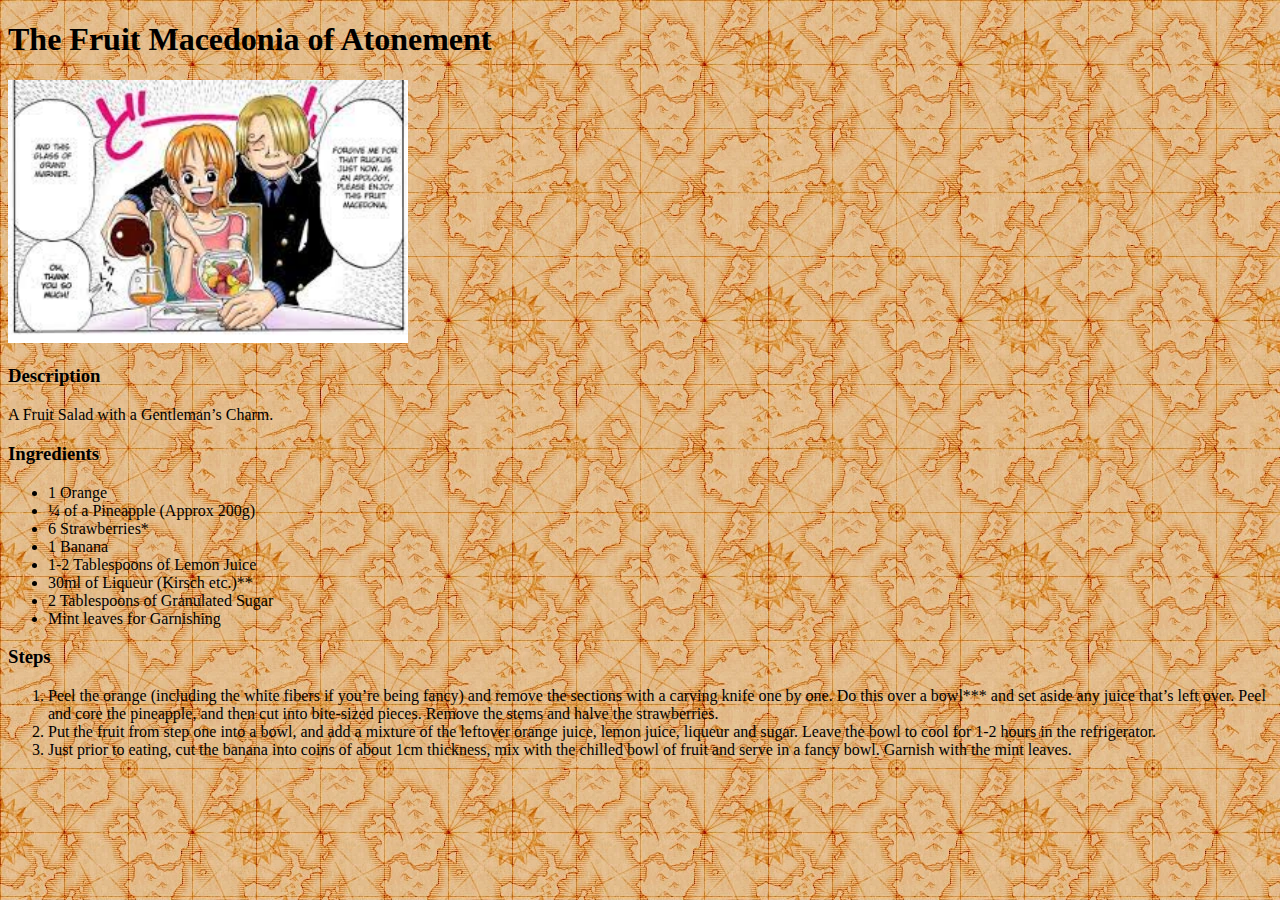
==== recipes/fruit.html @ 565d4883 "add and remove some recipes" ====
<!DOCTYPE html>
<html lang="en">
  <head>
    <meta charset="UTF-8" />
    <meta http-equiv="X-UA-Compatible" content="IE=edge" />
    <meta name="viewport" content="width=device-width, initial-scale=1.0" />
    <title>Fruit</title>
    <link rel="stylesheet" href="recipes.css" />
  </head>
  <body>
    <h1>The Fruit Macedonia of Atonement</h1>
    <img src="../assets/fruit.jpeg" alt="hamburger image" />

    <h3>Description</h3>
    <p>A Fruit Salad with a Gentleman’s Charm.</p>

    <h3>Ingredients</h3>
    <ul>
      <li>1 Orange</li>
      <li>¼ of a Pineapple (Approx 200g)</li>
      <li>6 Strawberries*</li>
      <li>1 Banana</li>
      <li>1-2 Tablespoons of Lemon Juice</li>
      <li>30ml of Liqueur (Kirsch etc.)**</li>
      <li>2 Tablespoons of Granulated Sugar</li>
      <li>Mint leaves for Garnishing</li>
    </ul>

    <h3>Steps</h3>
    <ol>
      <li>
        Peel the orange (including the white fibers if you’re being fancy) and
        remove the sections with a carving knife one by one. Do this over a
        bowl*** and set aside any juice that’s left over. Peel and core the
        pineapple, and then cut into bite-sized pieces. Remove the stems and
        halve the strawberries.
      </li>
      <li>
        Put the fruit from step one into a bowl, and add a mixture of the
        leftover orange juice, lemon juice, liqueur and sugar. Leave the bowl to
        cool for 1-2 hours in the refrigerator.
      </li>
      <li>
        Just prior to eating, cut the banana into coins of about 1cm thickness,
        mix with the chilled bowl of fruit and serve in a fancy bowl. Garnish
        with the mint leaves.
      </li>
    </ol>
  </body>
</html>
---- recipes/recipes.css ----
* {
  text-decoration: none;
}

body {
  background-image: url(../assets/map.webp);
  background-repeat: repeat;
  width: auto;
}

img {
  width: 400px;
  height: auto;
}
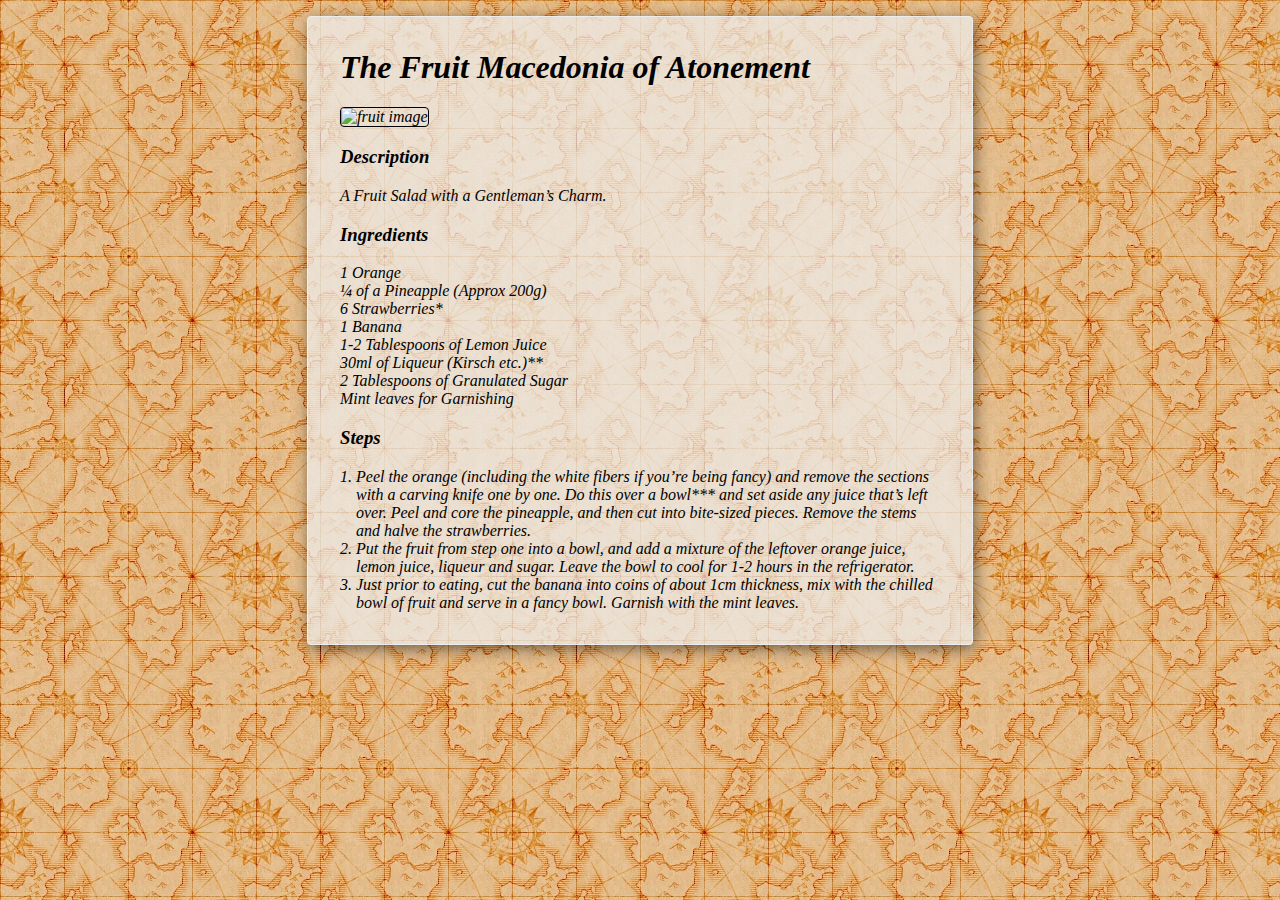
==== commit b7654836: "add the hover on the links and change the alt property on images" ====
--- a/recipes/fruit.html
+++ b/recipes/fruit.html
@@ -8,43 +8,45 @@
     <link rel="stylesheet" href="recipes.css" />
   </head>
   <body>
-    <h1>The Fruit Macedonia of Atonement</h1>
-    <img src="../assets/fruit.jpeg" alt="hamburger image" />
+    <div class="card">
+      <h1>The Fruit Macedonia of Atonement</h1>
+      <img src="../assets/fruit.png" alt="fruit image" />
 
-    <h3>Description</h3>
-    <p>A Fruit Salad with a Gentleman’s Charm.</p>
+      <h3>Description</h3>
+      <p>A Fruit Salad with a Gentleman’s Charm.</p>
 
-    <h3>Ingredients</h3>
-    <ul>
-      <li>1 Orange</li>
-      <li>¼ of a Pineapple (Approx 200g)</li>
-      <li>6 Strawberries*</li>
-      <li>1 Banana</li>
-      <li>1-2 Tablespoons of Lemon Juice</li>
-      <li>30ml of Liqueur (Kirsch etc.)**</li>
-      <li>2 Tablespoons of Granulated Sugar</li>
-      <li>Mint leaves for Garnishing</li>
-    </ul>
+      <h3>Ingredients</h3>
+      <ul>
+        <li>1 Orange</li>
+        <li>¼ of a Pineapple (Approx 200g)</li>
+        <li>6 Strawberries*</li>
+        <li>1 Banana</li>
+        <li>1-2 Tablespoons of Lemon Juice</li>
+        <li>30ml of Liqueur (Kirsch etc.)**</li>
+        <li>2 Tablespoons of Granulated Sugar</li>
+        <li>Mint leaves for Garnishing</li>
+      </ul>
 
-    <h3>Steps</h3>
-    <ol>
-      <li>
-        Peel the orange (including the white fibers if you’re being fancy) and
-        remove the sections with a carving knife one by one. Do this over a
-        bowl*** and set aside any juice that’s left over. Peel and core the
-        pineapple, and then cut into bite-sized pieces. Remove the stems and
-        halve the strawberries.
-      </li>
-      <li>
-        Put the fruit from step one into a bowl, and add a mixture of the
-        leftover orange juice, lemon juice, liqueur and sugar. Leave the bowl to
-        cool for 1-2 hours in the refrigerator.
-      </li>
-      <li>
-        Just prior to eating, cut the banana into coins of about 1cm thickness,
-        mix with the chilled bowl of fruit and serve in a fancy bowl. Garnish
-        with the mint leaves.
-      </li>
-    </ol>
+      <h3>Steps</h3>
+      <ol>
+        <li>
+          Peel the orange (including the white fibers if you’re being fancy) and
+          remove the sections with a carving knife one by one. Do this over a
+          bowl*** and set aside any juice that’s left over. Peel and core the
+          pineapple, and then cut into bite-sized pieces. Remove the stems and
+          halve the strawberries.
+        </li>
+        <li>
+          Put the fruit from step one into a bowl, and add a mixture of the
+          leftover orange juice, lemon juice, liqueur and sugar. Leave the bowl
+          to cool for 1-2 hours in the refrigerator.
+        </li>
+        <li>
+          Just prior to eating, cut the banana into coins of about 1cm
+          thickness, mix with the chilled bowl of fruit and serve in a fancy
+          bowl. Garnish with the mint leaves.
+        </li>
+      </ol>
+    </div>
   </body>
 </html>
--- a/recipes/recipes.css
+++ b/recipes/recipes.css
@@ -1,14 +1,47 @@
 * {
   text-decoration: none;
+  font-family: "Times New Roman", Times, serif;
 }
 
 body {
   background-image: url(../assets/map.webp);
   background-repeat: repeat;
-  width: auto;
+  font-style: italic;
+}
+
+.card {
+  width: 600px;
+  background: rgba(238, 238, 238, 0.7);
+  border: 1px solid #eee;
+  box-shadow: 2px 4px 16px rgba(0, 0, 0, 0.5);
+  border-radius: 4px;
+  margin: 16px auto;
+  padding: 32px;
+}
+
+h1,
+h3 {
+  font-weight: bold;
+}
+
+h1 {
+  margin-top: 0;
 }
 
 img {
-  width: 400px;
+  width: 250px;
   height: auto;
+  border: 1px solid black;
+  border-radius: 4px;
 }
+
+ul {
+  list-style-type: none;
+  margin: 0;
+  padding: 0;
+}
+
+ol {
+  margin: 0;
+  padding-left: 16px;
+}
